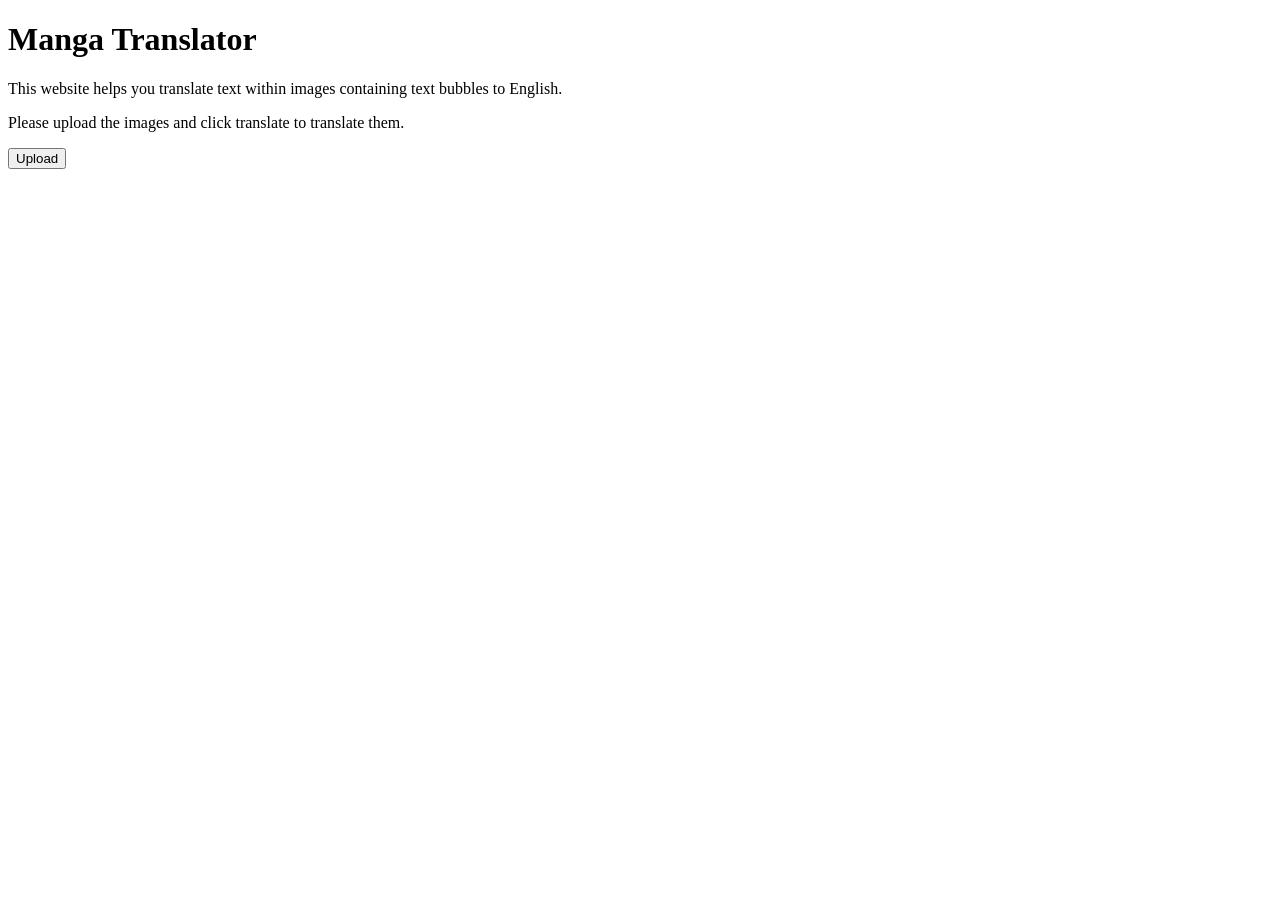
==== index.html @ ff811a1c "Add files via upload" ====
<!DOCTYPE html>
<html lang="English">
    <head>
       <meta charset="UTF-8">
       <meta name="viewport" content="width=device-width, initial-scale=1.0">
       <title> MangaOCR</title>   
       <link rel="stylesheet" href="../static/style.css">    
    </head>
    <body>
        <h1 class="Text">Manga Translator</h1>
        <p class="Text">This website helps you translate text within images containing text bubbles to English.</p>
        <p class="Text"> Please upload the images and click translate to translate them. </p>
        <button id="uploadButton"> Upload </button>
        <input type="file" id="fileInput" style="display:none;" accept="image/*">  
        <div id="preview"></div>
        <script src="../static/script.js">
        </script>
    </body> 
</html>
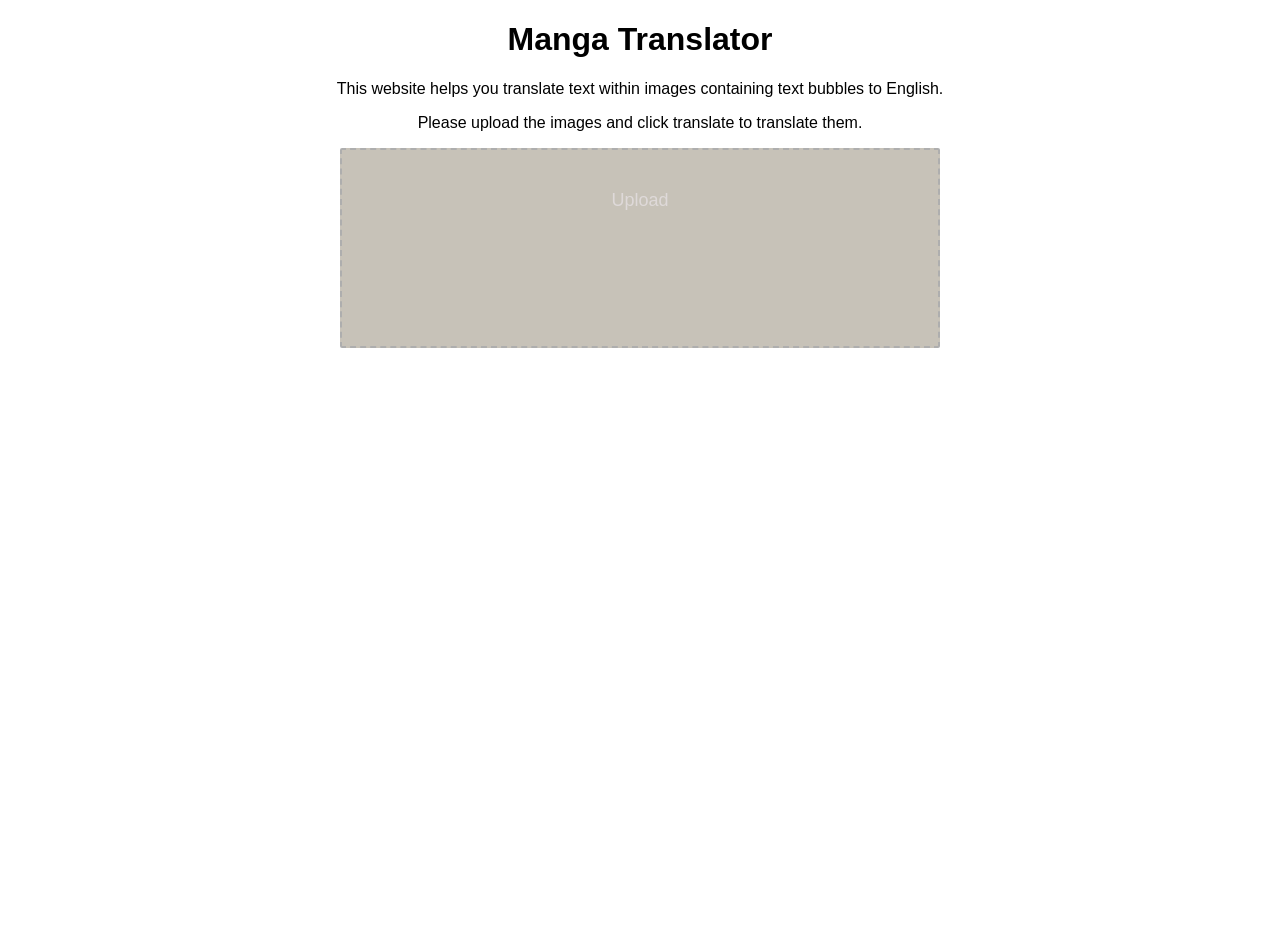
==== commit 98e7bc83: "Update index.html" ====
--- a/index.html
+++ b/index.html
@@ -13,7 +13,40 @@
         <button id="uploadButton"> Upload </button>
         <input type="file" id="fileInput" style="display:none;" accept="image/*">  
         <div id="preview"></div>
-        <script src="../static/script.js">
+        <script>
+            const input = document.getElementById('fileInput');
+const button = document.getElementById('uploadButton');
+const preview = document.getElementById('preview');
+
+button.addEventListener('click',() => {
+    input.click()
+});
+button.addEventListener('dragover',(e) => {
+    e.preventDefault();
+    button.classList.add('dragover')
+});
+button.addEventListener('dragleave',() => button.classList.remove('dragover'));
+button.addEventListener('drop',(e) => {
+    e.preventDefault();
+    button.classList.remove('dragover');
+    const file= e.dataTransfer.files[0];
+    if (file) { 
+        const img=document.createElement('img');
+        img.src = URL.createObjectURL(file);
+        preview.innerHTML='';
+        preview.appendChild(img);
+    }
+});
+input.addEventListener('change',() => {
+    const file= input.files[0]
+    if (file) { 
+    const img=document.createElement('img');
+    img.src = URL.createObjectURL(file);
+    preview.innerHTML='';
+    preview.appendChild(img);
+    }
+});
         </script>
     </body> 
 </html>       
+
--- a/static/style.css
+++ b/static/style.css
@@ -0,0 +1,35 @@
+body {
+            font-family:sans-serif ;
+            max-width: 10;
+            margin: 30;
+            padding: 45;
+            justify-content: center;
+            align-items: center;
+            height: 100vh;
+            text-align: center;
+            background-color: rgb(255, 255, 255);
+}  
+        button {
+            color: rgb(202, 193, 193);
+			background-color: rgb(162, 155, 137);
+            cursor: pointer;
+            width: 600px;
+            height: 200px;
+            border-radius: 2px;
+            border-color: rgba(122, 122, 122, 0.986);
+            border-style: dashed;
+			display: flex;
+			align-items: centre;
+			justify-content: center;
+			padding-top:40px;
+			font-size:large;
+            margin:0 auto;
+            opacity:0.6;
+        }
+        #preview img {
+            margin-top: 10px;
+            justify-content: center;
+            max-width:1000px;
+            max-height:300px;
+            display:inline-block;
+        }
